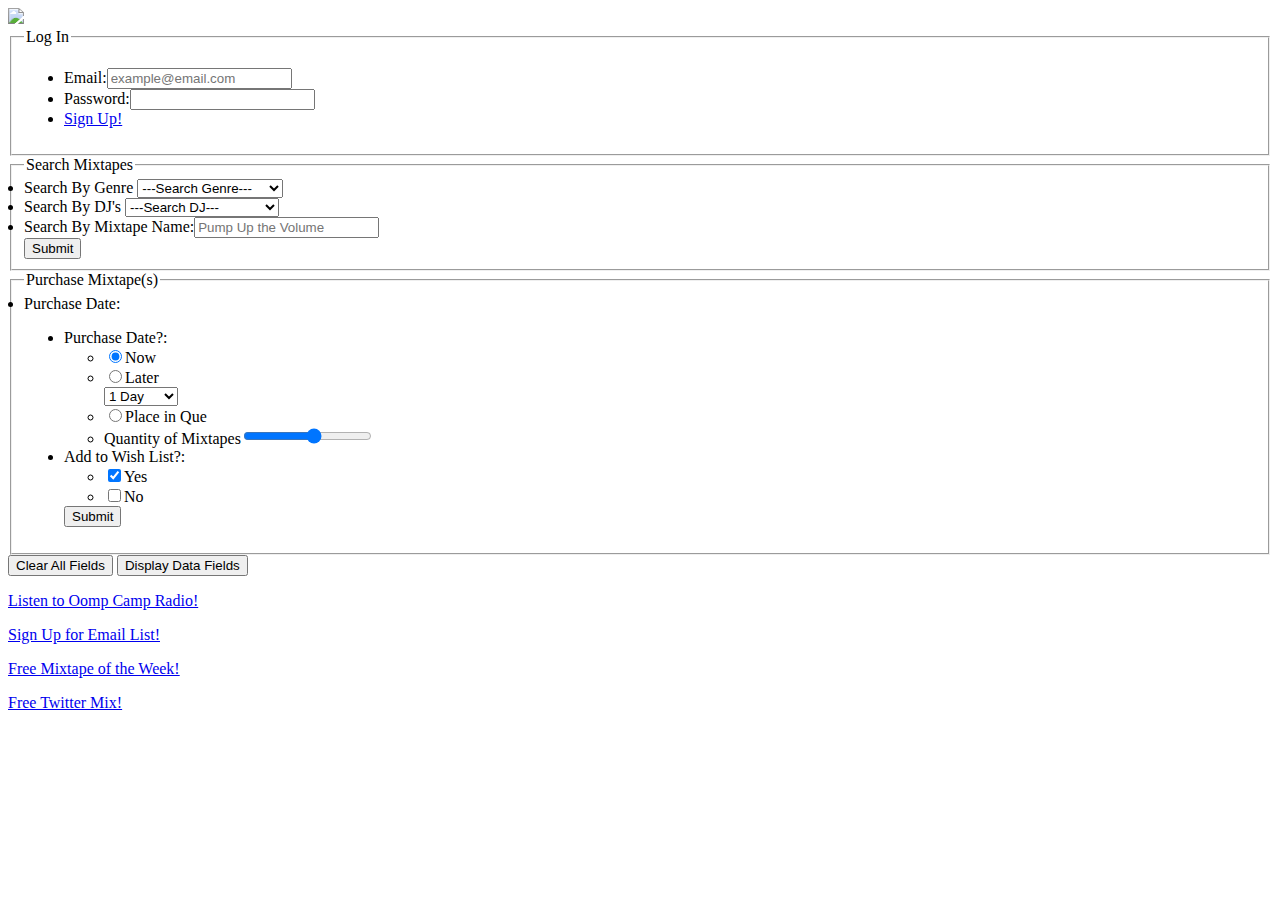
==== additem.html @ c5776043 "added files to repo" ====
<!DOCTYPE html>
<html>
	<head>
		<meta charset="utf-8" >
		<meta name="description" content="index page, Southern Style DJ's app" />
		<meta name="keywords" content="html5, mobile development, Full Sail University, mixtapes" />
		<meta name="robots" content="index, follow" />
		<meta name="viewport" content="user-scalable=no, width=device-width" />
		<meta name="HandheldFriendly" content="True" />
		<meta name="MobileOptimized" content="320" />
		<title>Big Oomp Records Mixtapes</title>
		<link rel="stylesheet" type="text/css" href="css/styles.css" />
		<script src="main.js" type="text/javascript"></script>
	</head>
	<!-- Document Header -->
<body>
	<header>
		<img src="/Users/Jasmine/Pictures/ssdjlogolongway.gif">
	</header>
	<!-- Log In Information -->
	<form action="#" method="post">
			<fieldset>
				<legend>Log In</legend>
				<ul>
					<li><label for="email">Email:</label><input type="email" id="email" placeholder="example@email.com" /></li>
					<li><label for="pword">Password:</label><input type="password" id="pword" /></li>
					<li><a href="#">Sign Up!</a></li>
				</ul>
			</fieldset>
			<fieldset>
				<legend>Search Mixtapes</legend>
				<li>
					<label for="genre">Search By Genre</label>
					<select id="genre">
							<option value="Search Genre">---Search Genre---</option>
							<option value="Dirty South">Dirty South</option>
							<option value="Gospel">Gospel</option>
							<option label="Hip Hop">Hip Hop</option>
							<option label="Miami Bass">Miami Bass</option>
							<option label="Old School">Old School</option>
							<option label="Oomp Camp Albums">Oomp Camp Albums</option>
							<option label="R&B/Slow Jams">R&B/Slow Jams</option>
							<option label="Reggae">Reggae</option>
							<option label="None of These">None of These</option>
					</select>
				</li>
				<li>
					<label for="genre">Search By DJ's</label>
					<select id="genre">
							<option value="Search DJ">---Search DJ---</option>
							<option value="DJ Jelly">DJ Jelly</option>
							<option value="DJ Montay">DJ Montay</option>
							<option label="Calvin Da Coordinator">Calvin Da Coordinator</option>
							<option label="DJ Shawty Rock">DJ Shawty Rock</option>
							<option label="DJ Hotsauce">DJ Hotsauce</option>
							<option label="None of These">None of These</option>
					</select>
				</li>
					<li><label for="Search By Mixtape Name">Search By Mixtape Name:</label><input type="mixtape" id="mixtape" placeholder="Pump Up the Volume" /></li>
					<input type="submit" value="Submit" />
			</fieldset>
			<fieldset>
				<legend>Purchase Mixtape(s)</legend>
				<li>Purchase Date:
					<ul>
						<li>Purchase Date?:
					<ul>
						<li><input type="radio" checked value="Now" id="now" name="option" /><label for="now">Now</label> </ol>
						<li><input type="radio" value="Later" id="later" name="option" /><label for="later">Later</label> </li>
							<select id="Purchase Date">
								<option value="1 Day">1 Day</option>
								<option value="2 Day">2 Day</option>
								<option value="3 Day">3 Day</option>
								<option value="4 Day">4 Day</option>
								<option value="5 Day">5 Day</option>
								<option value="1 Week">1 Week</option>
								<option value="2 Weeks Day">2 Weeks</option>
								<option value="3 Weeks">3 Weeks</option><option value="1 Month">1 Month</option>
							</select>
						<li><input type="radio" value="Place in Que" id="place in que" name="option" /><label for="place in que">Place in Que</label> </li>
						<li><label for="quantity of mixtapes">Quantity of Mixtapes</label><input type="range" id="quantity of mixtapes" min="1" max="10" /></li>
					</ul>
				</li>
					<li>Add to Wish List?:
					<ul>
						<li><input type="checkbox" checked value="yes" id="yes" name="option" /><label for="yes">Yes</label> </li>
						<li><input type="checkbox" value="no" id="no" name="option" /><label for="no">No</label> </li>
					</ul>
					<input type="submit" value="Submit" />
				</li>
			</fieldset>	
		<input type="submit" value="Clear All Fields" />
		<input type="submit" value="Display Data Fields" />
		<footer>
			<nav>
				<p><a href="#" title='Listen to Oomp Camp Radio!'>Listen to Oomp Camp Radio!</a></p>
				<p><a href="#" title='Sign Up for Email List!'>Sign Up for Email List!</a></p>
				<p><a href="#" title='Free Mixtape of the Week!'>Free Mixtape of the Week!</a></p>
				<p><a href="#" title='Free Twitter Mix!'>Free Twitter Mix!</a></p>
			</nav>
		</footer
	</body>
</html>
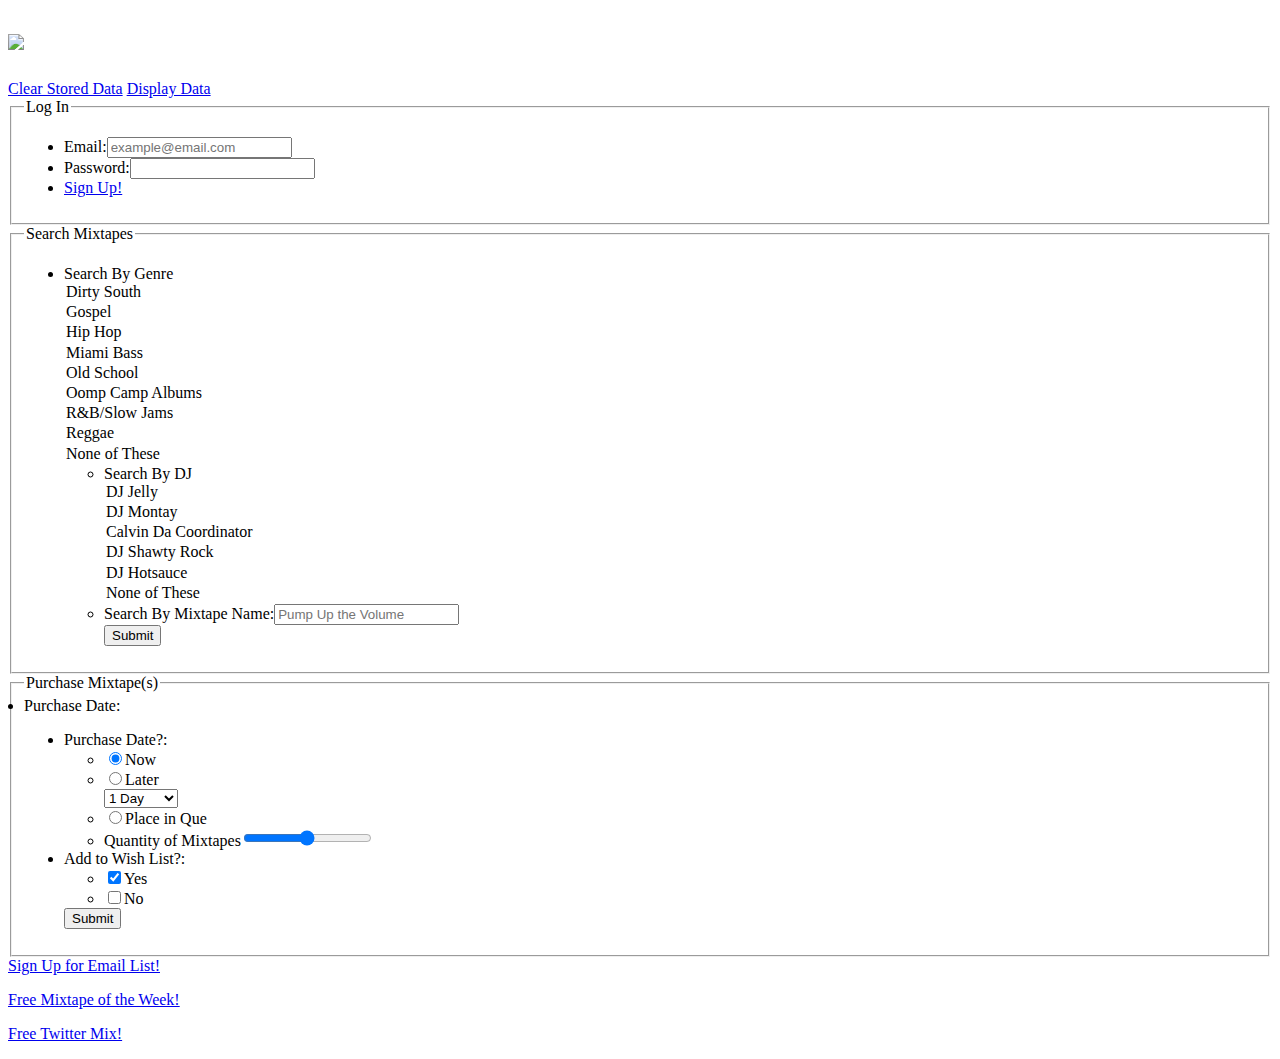
==== commit 366d851a: "added code to files" ====
--- a/additem.html
+++ b/additem.html
@@ -10,15 +10,19 @@
 		<meta name="MobileOptimized" content="320" />
 		<title>Big Oomp Records Mixtapes</title>
 		<link rel="stylesheet" type="text/css" href="css/styles.css" />
-		<script src="main.js" type="text/javascript"></script>
 	</head>
 	<!-- Document Header -->
 <body>
 	<header>
-		<img src="/Users/Jasmine/Pictures/ssdjlogolongway.gif">
+		<h1><img src="/Users/Jasmine/Pictures/ssdjlogolongway.gif"></h1>
 	</header>
 	<!-- Log In Information -->
-	<form action="#" method="post">
+	<nav>
+		<a href="#" id="clear">Clear Stored Data</a>
+		<a href="#" id="displayLink">Display Data</a>
+		<a href="additem.html" id="addNew" style="display:none;">Add New Item</a>
+	</nav>
+<form action="#" method="post" id="searchForm" />
 			<fieldset>
 				<legend>Log In</legend>
 				<ul>
@@ -29,33 +33,29 @@
 			</fieldset>
 			<fieldset>
 				<legend>Search Mixtapes</legend>
-				<li>
-					<label for="genre">Search By Genre</label>
-					<select id="genre">
-							<option value="Search Genre">---Search Genre---</option>
+				<ul id="errors"></ul>
+				<ul id="questions">
+				<li id="select"><label for="group">Search By Genre</label><br /></li>
 							<option value="Dirty South">Dirty South</option>
 							<option value="Gospel">Gospel</option>
-							<option label="Hip Hop">Hip Hop</option>
-							<option label="Miami Bass">Miami Bass</option>
-							<option label="Old School">Old School</option>
-							<option label="Oomp Camp Albums">Oomp Camp Albums</option>
-							<option label="R&B/Slow Jams">R&B/Slow Jams</option>
-							<option label="Reggae">Reggae</option>
-							<option label="None of These">None of These</option>
-					</select>
-				</li>
-				<li>
-					<label for="genre">Search By DJ's</label>
-					<select id="genre">
-							<option value="Search DJ">---Search DJ---</option>
+							<option value="Hip Hop">Hip Hop</option>
+							<option value="Miami Bass">Miami Bass</option>
+							<option value="Old School">Old School</option>
+							<option value="Oomp Camp Albums">Oomp Camp Albums</option>
+							<option value="R&B/Slow Jams">R&B/Slow Jams</option>
+							<option value="Reggae">Reggae</option>
+							<option value="None of These">None of These</option> 
+
+				<ul id="errors"></ul>
+				<ul id="questions">
+				<li id="select"><label for="djs">Search By DJ</label><br /></li>
 							<option value="DJ Jelly">DJ Jelly</option>
 							<option value="DJ Montay">DJ Montay</option>
-							<option label="Calvin Da Coordinator">Calvin Da Coordinator</option>
-							<option label="DJ Shawty Rock">DJ Shawty Rock</option>
-							<option label="DJ Hotsauce">DJ Hotsauce</option>
-							<option label="None of These">None of These</option>
-					</select>
-				</li>
+							<option value="Calvin Da Coordinator">Calvin Da Coordinator</option>
+							<option value="DJ Shawty Rock">DJ Shawty Rock</option>
+							<option value="DJ Hotsauce">DJ Hotsauce</option>
+							<option value="None of These">None of These</option>
+				
 					<li><label for="Search By Mixtape Name">Search By Mixtape Name:</label><input type="mixtape" id="mixtape" placeholder="Pump Up the Volume" /></li>
 					<input type="submit" value="Submit" />
 			</fieldset>
@@ -65,7 +65,7 @@
 					<ul>
 						<li>Purchase Date?:
 					<ul>
-						<li><input type="radio" checked value="Now" id="now" name="option" /><label for="now">Now</label> </ol>
+						<li><input type="radio" checked value="Now" id="now" name="option" /><label for="now">Now</label> </li>
 						<li><input type="radio" value="Later" id="later" name="option" /><label for="later">Later</label> </li>
 							<select id="Purchase Date">
 								<option value="1 Day">1 Day</option>
@@ -78,7 +78,7 @@
 								<option value="3 Weeks">3 Weeks</option><option value="1 Month">1 Month</option>
 							</select>
 						<li><input type="radio" value="Place in Que" id="place in que" name="option" /><label for="place in que">Place in Que</label> </li>
-						<li><label for="quantity of mixtapes">Quantity of Mixtapes</label><input type="range" id="quantity of mixtapes" min="1" max="10" /></li>
+						<li><label for="quantity of mixtapes">Quantity of Mixtapes</label><input type="range" id="quantity of mixtapes"</li>
 					</ul>
 				</li>
 					<li>Add to Wish List?:
@@ -86,18 +86,17 @@
 						<li><input type="checkbox" checked value="yes" id="yes" name="option" /><label for="yes">Yes</label> </li>
 						<li><input type="checkbox" value="no" id="no" name="option" /><label for="no">No</label> </li>
 					</ul>
-					<input type="submit" value="Submit" />
+					<input type="submit" value="Submit" id="submit"/><br />
 				</li>
 			</fieldset>	
-		<input type="submit" value="Clear All Fields" />
-		<input type="submit" value="Display Data Fields" />
-		<footer>
-			<nav>
-				<p><a href="#" title='Listen to Oomp Camp Radio!'>Listen to Oomp Camp Radio!</a></p>
-				<p><a href="#" title='Sign Up for Email List!'>Sign Up for Email List!</a></p>
-				<p><a href="#" title='Free Mixtape of the Week!'>Free Mixtape of the Week!</a></p>
-				<p><a href="#" title='Free Twitter Mix!'>Free Twitter Mix!</a></p>
-			</nav>
-		</footer
+			<footer>
+				<nav>
+					<a href="#" title='Sign Up for Email List!'>Sign Up for Email List!</a>
+					<p><a href="#" title='Free Mixtape of the Week!'>Free Mixtape of the Week!</a></p>
+					<p><a href="#" title='Free Twitter Mix!'>Free Twitter Mix!</a></p>
+				</nav>
+			</footer>
+		</form>
+		<script src="js/main.js" type="text/javascript"></script>
 	</body>
 </html>
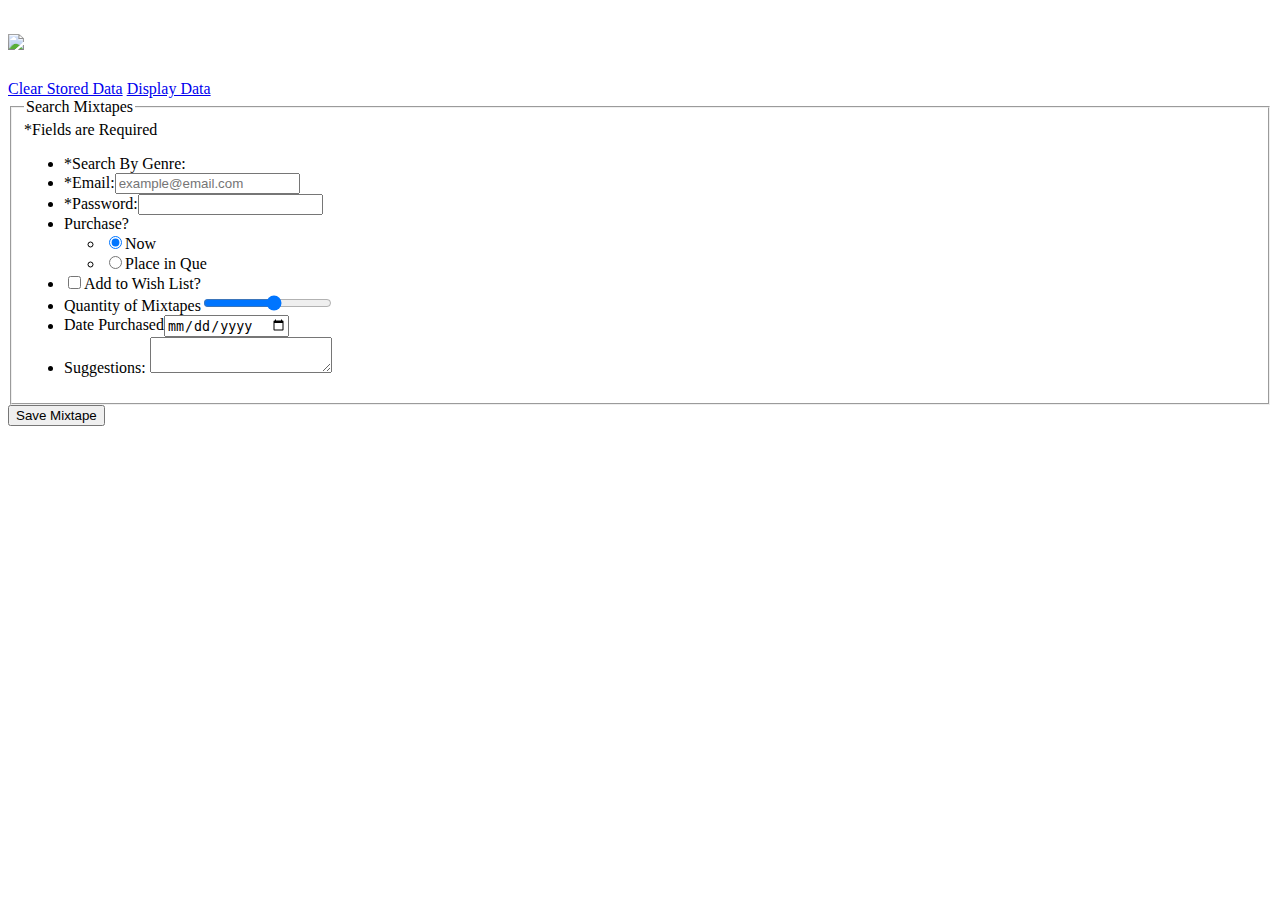
==== commit b2dcbd18: "added additional code to files" ====
--- a/additem.html
+++ b/additem.html
@@ -1,4 +1,66 @@
-<!DOCTYPE html>
+<!DOCTYPE  html>
+<html>
+	<head>
+		<meta charset="utf-8" >
+		<meta name="description" content="index page, Southern Style DJ's app" />
+		<meta name="keywords" content="html5, mobile development, Full Sail University, mixtapes" />
+		<meta name="robots" content="index, follow" />
+		<meta name="viewport" content="user-scalable=no, width=device-width" />
+		<meta name="HandheldFriendly" content="True" />
+		<meta name="MobileOptimized" content="320" />
+		<title>Southern Style DJ's</title>
+		<link rel="stylesheet" type="text/css" href="css/styles.css" />
+	</head>
+	<body>
+		<header><h1><img src="/Users/Jasmine/Pictures/ssdjlogolongway.gif"></h1></header>
+		<nav>
+			<a href="#" id="clear">Clear Stored Data</a>
+			<a href="#" id="displayLink">Display Data</a>
+			<a href="additem.html" id="addNew" style="display:none;">Add New Item</a>
+		</nav>
+		<form action="#" method="post" id="searchForm" />
+			<fieldset id="mixtapeFieldset">
+				<legend>Search Mixtapes</legend>
+				<span>*Fields are Required</span>
+				<ul id="errors"></ul>
+				<ul id="questions">
+					<li id="select"><label for="group">*Search By Genre:</label><br /></li>
+					<li><label for="email">*Email:</label><input type="email" id="email" placeholder="example@email.com" /></li>
+					<li><label for="pword">*Password:</label><input type="password" id="pword" /></li>
+					<li><label for="Purchase">Purchase? </label>
+						<ul>
+							<li><input type="radio" checked value="Now" id="now" name="answer" /><label for="now">Now</label> </li>
+							<li><input type="radio" value="Place in Que" id="place in que" name="answer" /><label for="place in que">Place in Que</label> </li>
+						</ul>
+					</li>
+					<li><input type="checkbox" id="yes" value="Yes" class="checkbox" /><label for="wish">Add to Wish List?</label> </li>
+					<li><label for="quantity of mixtapes">Quantity of Mixtapes</label><input type="range" min="1" max="10" id="quantity" /></li>
+					<li><label for="date">Date Purchased</label><input type="date" id="date" /></li>
+					<li><label for="suggestions">Suggestions: </label><textarea id="suggestions"></textarea></li>
+				</ul>
+			</fieldset>
+			<input type="submit" value="Save Mixtape" id="submit" /><br />
+		</form>
+		<script src="js/main.js" type="text/javascript"></script>
+	</body>
+</html>
+
+
+
+
+
+
+
+
+
+
+
+
+
+
+
+
+<!--<!DOCTYPE html>
 <html>
 	<head>
 		<meta charset="utf-8" >
@@ -11,31 +73,32 @@
 		<title>Big Oomp Records Mixtapes</title>
 		<link rel="stylesheet" type="text/css" href="css/styles.css" />
 	</head>
-	<!-- Document Header -->
+	Document Header 
 <body>
 	<header>
 		<h1><img src="/Users/Jasmine/Pictures/ssdjlogolongway.gif"></h1>
 	</header>
-	<!-- Log In Information -->
+	 Log In Information 
 	<nav>
 		<a href="#" id="clear">Clear Stored Data</a>
 		<a href="#" id="displayLink">Display Data</a>
 		<a href="additem.html" id="addNew" style="display:none;">Add New Item</a>
 	</nav>
 <form action="#" method="post" id="searchForm" />
-			<fieldset>
+			<fieldset id="mixtapeFieldset">
 				<legend>Log In</legend>
-				<ul>
+				<span>*Fields are Required</span>
+				<ul id="errors"></ul>
+				<ul id="questions">
 					<li><label for="email">Email:</label><input type="email" id="email" placeholder="example@email.com" /></li>
 					<li><label for="pword">Password:</label><input type="password" id="pword" /></li>
-					<li><a href="#">Sign Up!</a></li>
-				</ul>
-			</fieldset>
-			<fieldset>
+					<li id="select"><label for="group">Search By Genre</label><br /></li>
+					<li><a href="#">Sign Up!</a></li> 
+			
+			<fieldset> 
 				<legend>Search Mixtapes</legend>
-				<ul id="errors"></ul>
-				<ul id="questions">
-				<li id="select"><label for="group">Search By Genre</label><br /></li>
+				
+				
 							<option value="Dirty South">Dirty South</option>
 							<option value="Gospel">Gospel</option>
 							<option value="Hip Hop">Hip Hop</option>
@@ -56,11 +119,11 @@
 							<option value="DJ Hotsauce">DJ Hotsauce</option>
 							<option value="None of These">None of These</option>
 				
-					<li><label for="Search By Mixtape Name">Search By Mixtape Name:</label><input type="mixtape" id="mixtape" placeholder="Pump Up the Volume" /></li>
-					<input type="submit" value="Submit" />
-			</fieldset>
-			<fieldset>
-				<legend>Purchase Mixtape(s)</legend>
+					<li><label for="Search By Mixtape Name">Search By Mixtape Name:</label><input type="mixtape" id="mixtape" placeholder="Pump Up the Volume" /></li> 
+					
+			
+			
+				<legend>Purchase Mixtape(s)</legend> 
 				<li>Purchase Date:
 					<ul>
 						<li>Purchase Date?:
@@ -76,9 +139,9 @@
 								<option value="1 Week">1 Week</option>
 								<option value="2 Weeks Day">2 Weeks</option>
 								<option value="3 Weeks">3 Weeks</option><option value="1 Month">1 Month</option>
-							</select>
+							</select> 
 						<li><input type="radio" value="Place in Que" id="place in que" name="option" /><label for="place in que">Place in Que</label> </li>
-						<li><label for="quantity of mixtapes">Quantity of Mixtapes</label><input type="range" id="quantity of mixtapes"</li>
+						<li><label for="quantity of mixtapes">Quantity of Mixtapes</label><input type="range" min="1" max="10" id="quantity of mixtapes"</li>
 					</ul>
 				</li>
 					<li>Add to Wish List?:
@@ -88,7 +151,7 @@
 					</ul>
 					<input type="submit" value="Submit" id="submit"/><br />
 				</li>
-			</fieldset>	
+			</fieldset>
 			<footer>
 				<nav>
 					<a href="#" title='Sign Up for Email List!'>Sign Up for Email List!</a>
@@ -99,4 +162,4 @@
 		</form>
 		<script src="js/main.js" type="text/javascript"></script>
 	</body>
-</html>
+</html> 
